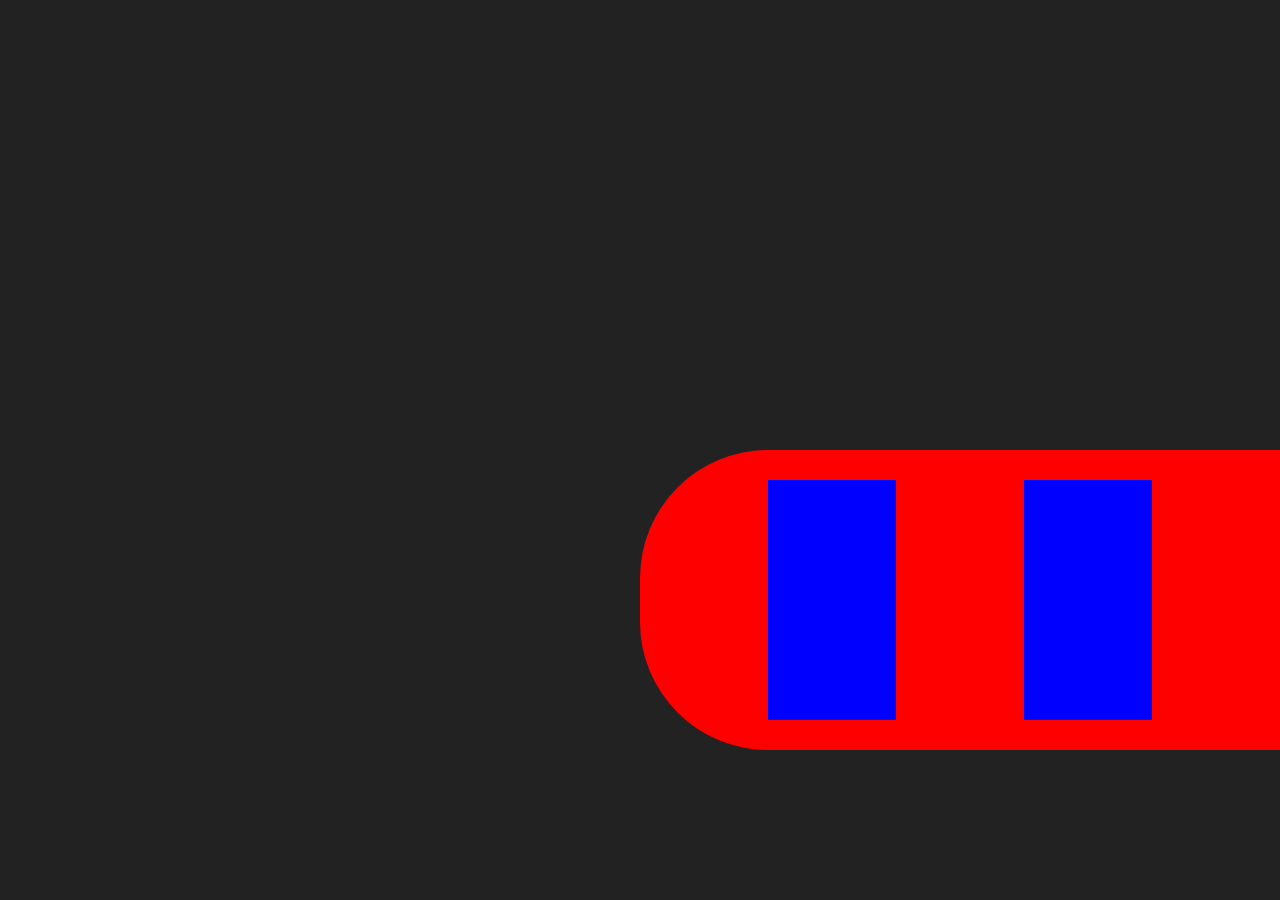
==== TrainHomePage.html @ 3ffa0bb8 "project pertema" ====
﻿<!DOCTYPE html>

<html lang="en" xmlns="http://www.w3.org/1999/xhtml">
<head>
    <meta charset="utf-8" />
    <link rel="stylesheet" href="style.css" />
    <title></title>
</head>
<body>
    <div class="contact" id="train">
        <div class="door1">
        </div>
        <div class="door2">

        </div>

        <div class="door3">

        </div>
        <div class="door4">

        </div>
    </div>

    <script src="Train.js"></script>
</body>
</html>
---- style.css ----
﻿body {
    background: #222;
}


.contact {
    position: absolute;
    background-color: red;
    border-radius: 128px 128px;
    display: inline-block;
}

.door1 {
    position:absolute;
    background-color:blue;
    margin-left:128px;
    left:0px;
    top:10%;
    height:80%;
    width:128px;
}
.door2 {
    position: absolute;
    background-color: blue;
    margin-left: 128px;
    left: 256px;
    top: 10%;
    height: 80%;
    width: 128px;
}
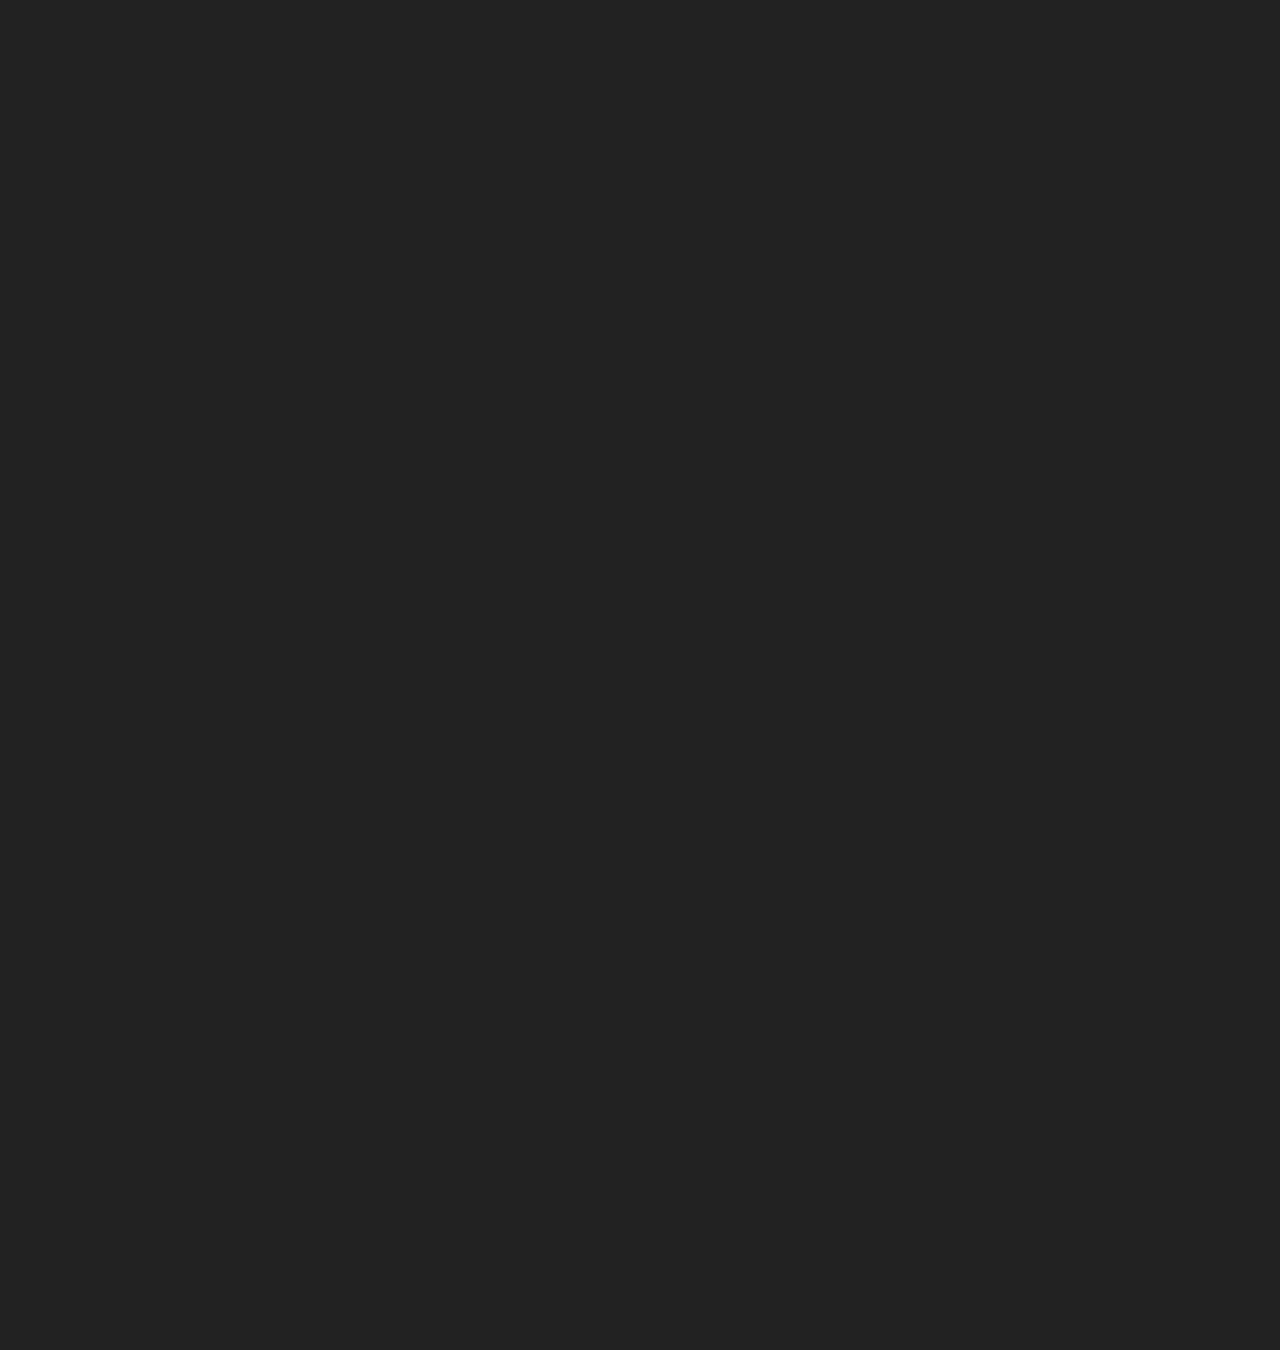
==== commit cf9800a4: "project pertama" ====
--- a/TrainHomePage.html
+++ b/TrainHomePage.html
@@ -1,27 +1,52 @@
 ﻿<!DOCTYPE html>
-
 <html lang="en" xmlns="http://www.w3.org/1999/xhtml">
 <head>
     <meta charset="utf-8" />
     <link rel="stylesheet" href="style.css" />
     <title></title>
+    <!--Kütüphane ekle-->
+    <script src="Train.js"></script>
 </head>
 <body>
+
     <div class="contact" id="train">
-        <div class="door1">
-        </div>
-        <div class="door2">
+        <div class="door1" id="door1" onclick="DoorVisible()" >
 
         </div>
 
-        <div class="door3">
+        <div class="door2" id="door2" onclick="DoorVisible()" >
 
         </div>
-        <div class="door4">
+
+        <div class="door3" id="door3" onclick="DoorVisible()">
 
         </div>
+
+        <div class="door4" id="door4" onclick="DoorVisible()">
+
+        </div>
+
+        <div class="window1" >
+            <iframe src="window1.html" style="height:100%;width:100%;border:none;"></iframe>
+        </div>
+
+        <div class="window2">
+            <iframe src="window2.html" style="height:100%;width:100%;border:none;"></iframe>
+        </div>
+
+        <div class="window3" id="kaydır1" href="#kaydır2">
+            <iframe src="window3.html" style="height:100%;width:100%;border:none;"></iframe>
+        </div>
+
+        <div class="window4">
+            <iframe src="window4.html" style="height:100%;width:100%;border:none;"></iframe>
+        </div>
     </div>
+    <div class="transdiv" id="transdiv" style="visibility:hidden;">
 
-    <script src="Train.js"></script>
+    </div>
+    <script src="PScrollPosition.js"></script>
+    <script src="ScrollPosition.js"></script>
+    <script src="Door.js"></script>
 </body>
 </html>--- a/style.css
+++ b/style.css
@@ -1,7 +1,7 @@
 ﻿body {
     background: #222;
+    overflow: hidden;
 }
-
 
 .contact {
     position: absolute;
@@ -11,20 +11,173 @@
 }
 
 .door1 {
-    position:absolute;
-    background-color:blue;
-    margin-left:128px;
-    left:0px;
-    top:10%;
-    height:80%;
-    width:128px;
+    position: absolute;
+    background-color: blue;
+    margin-left: 128px;
+    left: 0px;
+    top: 10%;
+    height: 80%;
+    width: 128px;
 }
+
+    .door1:hover {
+        animation-name: mymovedoor;
+        animation-duration: 4s;
+        animation-iteration-count: infinite;
+    }
+
+.window1 {
+    position: absolute;
+    background-color: blue;
+    margin-left: 128px;
+    left: 160px;
+    top: 10%;
+    height: 80%;
+    width: 400px;
+}
+
 .door2 {
     position: absolute;
     background-color: blue;
     margin-left: 128px;
-    left: 256px;
+    left: 700px;
     top: 10%;
     height: 80%;
     width: 128px;
 }
+
+    .door2:hover {
+        animation-name: mymovedoor;
+        animation-duration: 4s;
+        animation-iteration-count: infinite;
+    }
+
+.window2 {
+    position: absolute;
+    background-color: blue;
+    margin-left: 128px;
+    left: 850px;
+    top: 10%;
+    height: 80%;
+    width: 400px;
+}
+
+.door3 {
+    position: absolute;
+    background-color: blue;
+    margin-left: 128px;
+    left: 1900px;
+    top: 10%;
+    height: 80%;
+    width: 128px;
+}
+
+    .door3:hover {
+        animation-name: mymovedoor;
+        animation-duration: 4s;
+        animation-iteration-count: infinite;
+    }
+
+.window3 {
+    position: absolute;
+    background-color: blue;
+    margin-left: 128px;
+    left: 2050px;
+    top: 10%;
+    height: 80%;
+    width: 400px;
+}
+
+.door4 {
+    position: absolute;
+    background-color: blue;
+    margin-left: 128px;
+    left: 2500px;
+    top: 10%;
+    height: 80%;
+    width: 128px;
+}
+
+    .door4:hover {
+        animation-name: mymovedoor;
+        animation-duration: 4s;
+        animation-iteration-count: infinite;
+    }
+
+.window4 {
+    position: absolute;
+    background-color: blue;
+    margin-left: 128px;
+    left: 2700px;
+    top: 10%;
+    height: 80%;
+    width: 400px;
+}
+
+@keyframes mymovedoor {
+    0% {
+        background-color: blue;
+        height: 80%;
+        width: 128px;
+    }
+
+    25% {
+        background-color: darkblue;
+        height: 80%;
+        width: 256px;
+    }
+
+    50% {
+        background-color: blue;
+        height: 80%;
+        width: 128px;
+    }
+
+    75% {
+        background-color: darkblue;
+        height: 80%;
+        width: 256px;
+    }
+
+    100% {
+        background-color: blue;
+        height: 80%;
+        width: 128px;
+    }
+}
+.transdiv {
+    position: absolute;
+    left: 0px;
+    top: 0px;
+    height: 100%;
+    width: 100%;
+    background-image: radial-gradient(circle, black, white, gray);
+    visibility: hidden;
+    animation-name: mymovetransdiv;
+    animation-duration: 4s;
+    animation-iteration-count: infinite;
+}
+    .transdiv:active {
+
+    }
+@keyframes mymovetransdiv{
+    0% {
+        background-image: radial-gradient(circle, black, white, gray);
+    }
+
+    25% {
+        background-image: radial-gradient(circle, black, white, gray);
+    }
+
+    50% {
+        background-image: radial-gradient(circle, black, white, gray);
+    }
+
+    75% {
+        background-image: radial-gradient(circle, black, white, gray);
+    }
+
+    100% {
+        background-image: radial-gradient(circle, black, white, gray);
+    }
+}